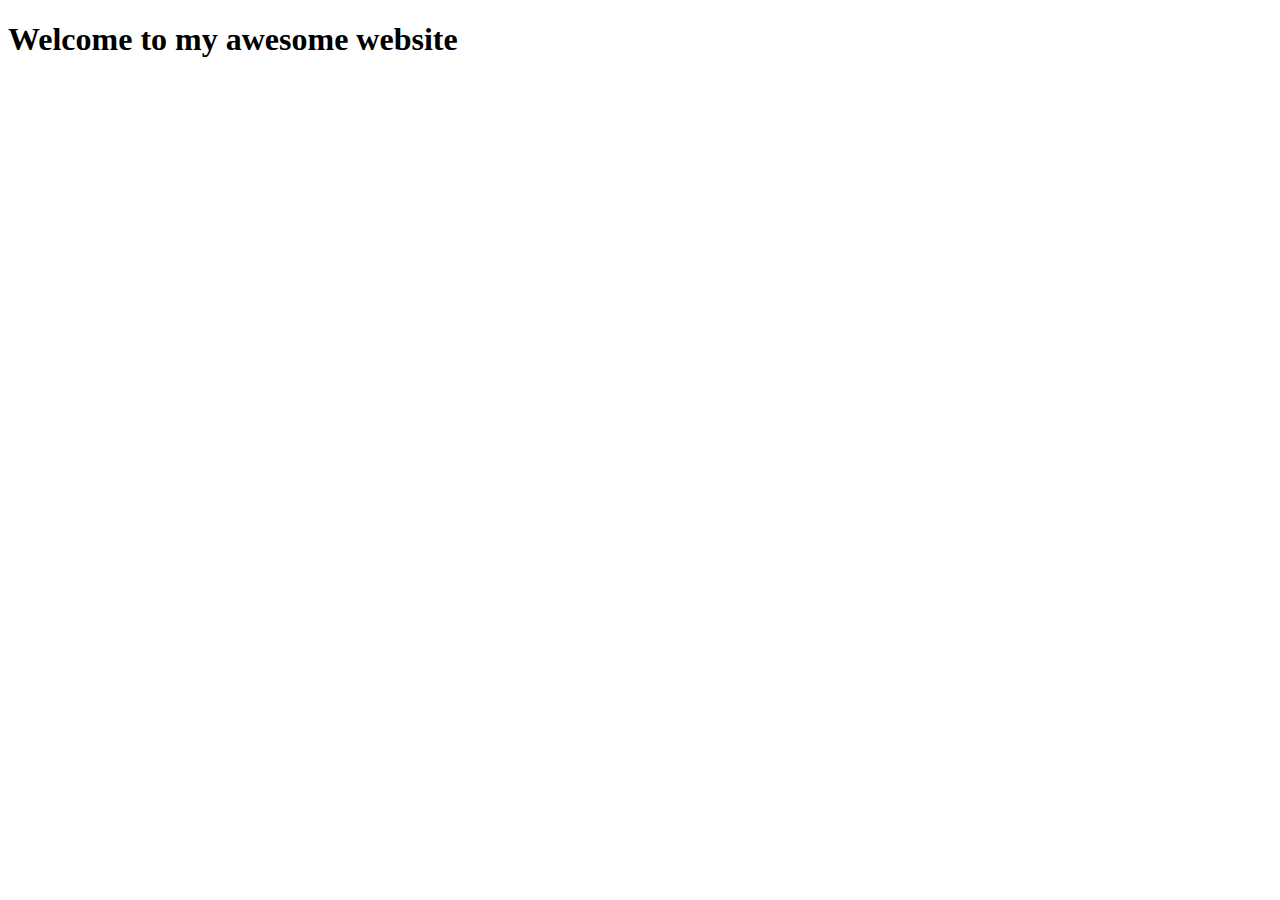
==== index.html @ 0029d095 "First commit" ====
<!DOCTYPE html>
<html lang="en">
<head>
  <meta charset="UTF-8">
  <meta name="viewport" content="width=device-width, initial-scale=1.0">
  <title>Document</title>
</head>
<body>
  <h1>Welcome to my awesome website</h1>
</body>
</html>
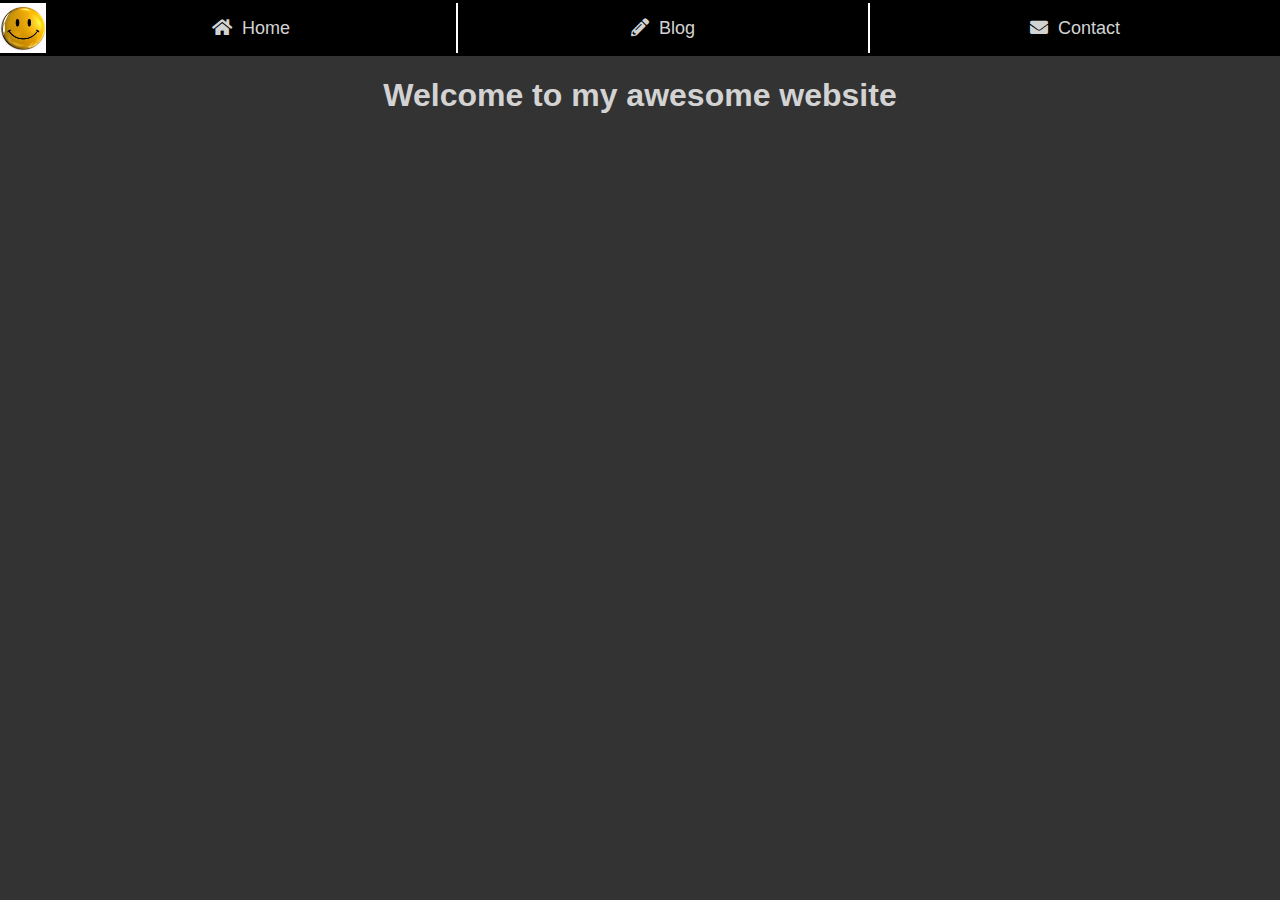
==== commit f51c2d42: "Minimized size of smiley picture for faster loading time" ====
--- a/index.html
+++ b/index.html
@@ -3,9 +3,19 @@
 <head>
   <meta charset="UTF-8">
   <meta name="viewport" content="width=device-width, initial-scale=1.0">
-  <title>Document</title>
+  <title>Maxim Govaert</title>
+  <link rel="stylesheet" href="css/style.css">
+  <link rel="stylesheet" href="https://cdnjs.cloudflare.com/ajax/libs/font-awesome/5.15.1/css/all.min.css">
 </head>
 <body>
+  <header>
+    <form action="/">
+      <img src="images/smiley.jpg" alt="Smiley profile picture">
+      <button type="submit" class="first-button"><i class="fas fa-home"></i><a href="/">Home</a></button>
+      <button type="submit"><i class="fas fa-pencil-alt"></i><a href="topbar/blog.html">Blog</a></button>
+      <button type="submit" class="last-button"><i class="fas fa-envelope"></i><a href="topbar/contact.html">Contact</a></button>
+    </form>
+  </header>
   <h1>Welcome to my awesome website</h1>
 </body>
 </html>--- a/css/style.css
+++ b/css/style.css
@@ -0,0 +1,79 @@
+body {
+  margin: 0;
+  background-color: #333333;
+  font: arial;
+}
+
+/* header {
+  display: flex;
+  justify-content: space-around;
+  text-align: center;
+  margin: none;
+  background-color: white;
+  height: 50px;
+  border: solid black;
+  border-left: none;
+  border-right: none;
+} */
+
+img {
+  width: 48px;
+  height: 46px;
+  margin-top: 2px;
+}
+
+form {
+  display: flex;
+  justify-content: space-around;
+  text-align: center;
+  margin: none;
+  background-color: white;
+  height: 50px;
+  border: solid black;
+  border-left: none;
+  border-right: none;
+}
+
+button {
+  display: flex;
+  justify-content: center;
+  text-align: center;
+  gap: 10px;
+  width: 100%;
+  height: 100%;
+  padding-top: 15px;
+  font-size: large;
+  background-color: black;
+  color: lightgray;
+  border: solid thin white;
+  border-top: none;
+  border-bottom: none;
+}
+
+button:hover {
+  background-color: darkred;
+  color: white;
+  border: solid black;
+  border-top: none;
+  border-bottom: none;
+  width: 99%;
+}
+
+.first-button {
+  border-left: none;
+}
+
+.last-button {
+  border-right: none;
+}
+
+a {
+  text-decoration: none;
+  color: lightgray;
+}
+
+h1 {
+  font-family: arial, Helvetica, sans-serif;
+  color: lightgray;
+  text-align: center;
+}
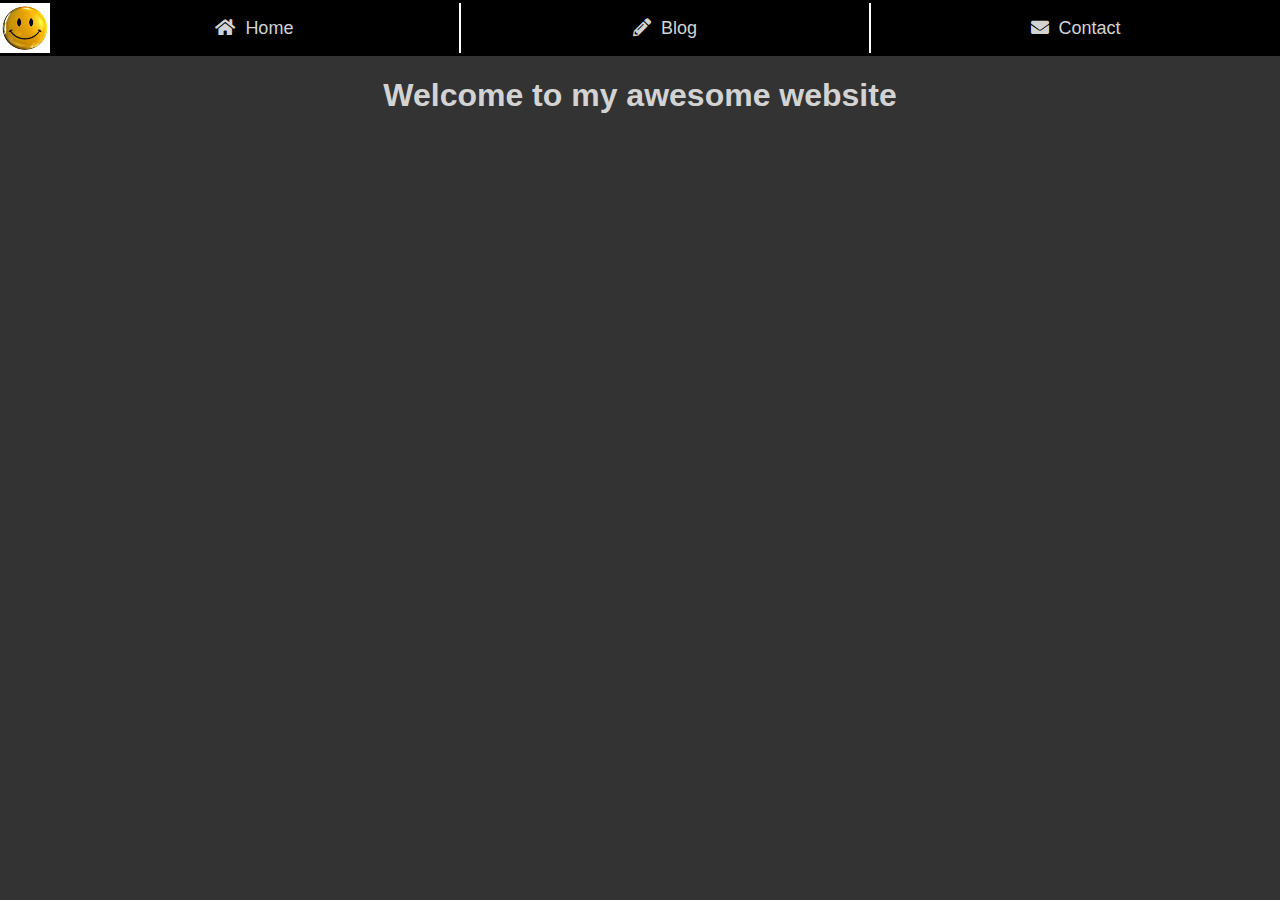
==== commit 9a807ef3: "Added favicon" ====
--- a/index.html
+++ b/index.html
@@ -6,11 +6,12 @@
   <title>Maxim Govaert</title>
   <link rel="stylesheet" href="css/style.css">
   <link rel="stylesheet" href="https://cdnjs.cloudflare.com/ajax/libs/font-awesome/5.15.1/css/all.min.css">
+  <link rel="shortcut icon" href="/images/smiley.ico" type="image/x-icon">
 </head>
 <body>
   <header>
-    <form action="/">
-      <img src="images/smiley.jpg" alt="Smiley profile picture">
+    <form action="">
+      <img src="images/smiley.png" alt="Smiley profile picture">
       <button type="submit" class="first-button"><i class="fas fa-home"></i><a href="/">Home</a></button>
       <button type="submit"><i class="fas fa-pencil-alt"></i><a href="topbar/blog.html">Blog</a></button>
       <button type="submit" class="last-button"><i class="fas fa-envelope"></i><a href="topbar/contact.html">Contact</a></button>
--- a/css/style.css
+++ b/css/style.css
@@ -17,9 +17,8 @@
 } */
 
 img {
-  width: 48px;
-  height: 46px;
-  margin-top: 2px;
+  width: 50px;
+  height: 50px;
 }
 
 form {
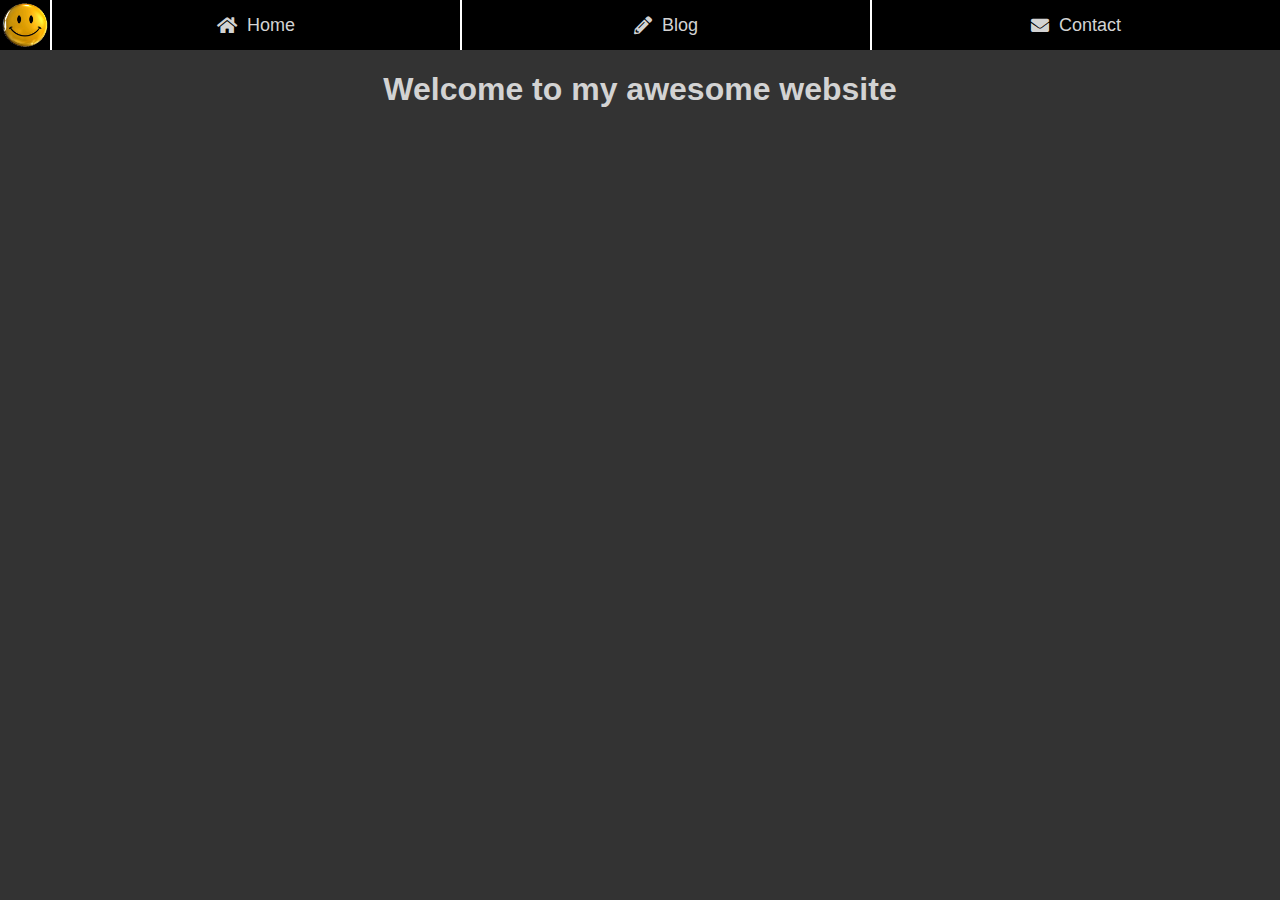
==== commit a4e621b1: "Added variables and cleaned up code" ====
--- a/index.html
+++ b/index.html
@@ -9,14 +9,12 @@
   <link rel="shortcut icon" href="/images/smiley.ico" type="image/x-icon">
 </head>
 <body>
-  <header>
-    <form action="">
-      <img src="images/smiley.png" alt="Smiley profile picture">
-      <button type="submit" class="first-button"><i class="fas fa-home"></i><a href="/">Home</a></button>
-      <button type="submit"><i class="fas fa-pencil-alt"></i><a href="topbar/blog.html">Blog</a></button>
-      <button type="submit" class="last-button"><i class="fas fa-envelope"></i><a href="topbar/contact.html">Contact</a></button>
-    </form>
-  </header>
+  <nav>
+    <img src="images/smiley.png" alt="Smiley profile picture">
+    <button type="submit" class="first-button"><i class="fas fa-home"></i><a href="/">Home</a></button>
+    <button type="submit"><i class="fas fa-pencil-alt"></i><a href="navbar/blog.html">Blog</a></button>
+    <button type="submit" class="last-button"><i class="fas fa-envelope"></i><a href="navbar/contact.html">Contact</a></button>
+  </nav>
   <h1>Welcome to my awesome website</h1>
 </body>
 </html>--- a/css/style.css
+++ b/css/style.css
@@ -1,78 +1,65 @@
+:root {
+  --document-font-family: arial, Helvetica, sans-serif;
+  --darkmode-background-color: #333333;
+  --darkmode-text-color: lightgray;
+  --primary-color: black;
+  --secondary-color: darkred;
+}
+
 body {
   margin: 0;
-  background-color: #333333;
-  font: arial;
+  background-color: var(--darkmode-background-color);
+  font-family: var(--document-font-family);
 }
 
-/* header {
+nav {
   display: flex;
   justify-content: space-around;
-  text-align: center;
-  margin: none;
-  background-color: white;
-  height: 50px;
-  border: solid black;
-  border-left: none;
-  border-right: none;
-} */
+  background-color: var(--primary-color);
+}
 
 img {
-  width: 50px;
-  height: 50px;
-}
-
-form {
-  display: flex;
-  justify-content: space-around;
-  text-align: center;
-  margin: none;
-  background-color: white;
-  height: 50px;
-  border: solid black;
-  border-left: none;
-  border-right: none;
+  max-width: 50px;
+  max-height: 50px;
+  border-right: solid 1px white;
 }
 
 button {
   display: flex;
+  flex: 1;
   justify-content: center;
+  align-items: center;
   text-align: center;
   gap: 10px;
-  width: 100%;
-  height: 100%;
-  padding-top: 15px;
   font-size: large;
-  background-color: black;
-  color: lightgray;
+  background-color: var(--primary-color);
+  color: var(--darkmode-text-color);
   border: solid thin white;
   border-top: none;
   border-bottom: none;
 }
 
 button:hover {
-  background-color: darkred;
+  background-color: var(--secondary-color);
   color: white;
-  border: solid black;
-  border-top: none;
-  border-bottom: none;
-  width: 99%;
+  border: solid var(--primary-color);
 }
 
 .first-button {
-  border-left: none;
+  border-left: solid 1px white;
 }
 
 .last-button {
   border-right: none;
 }
 
-a {
+button a {
   text-decoration: none;
-  color: lightgray;
+  color: var(--darkmode-text-color);
 }
 
 h1 {
-  font-family: arial, Helvetica, sans-serif;
-  color: lightgray;
+  font-family: var(--document-font-family);
+  color: var(--darkmode-text-color);
   text-align: center;
 }
